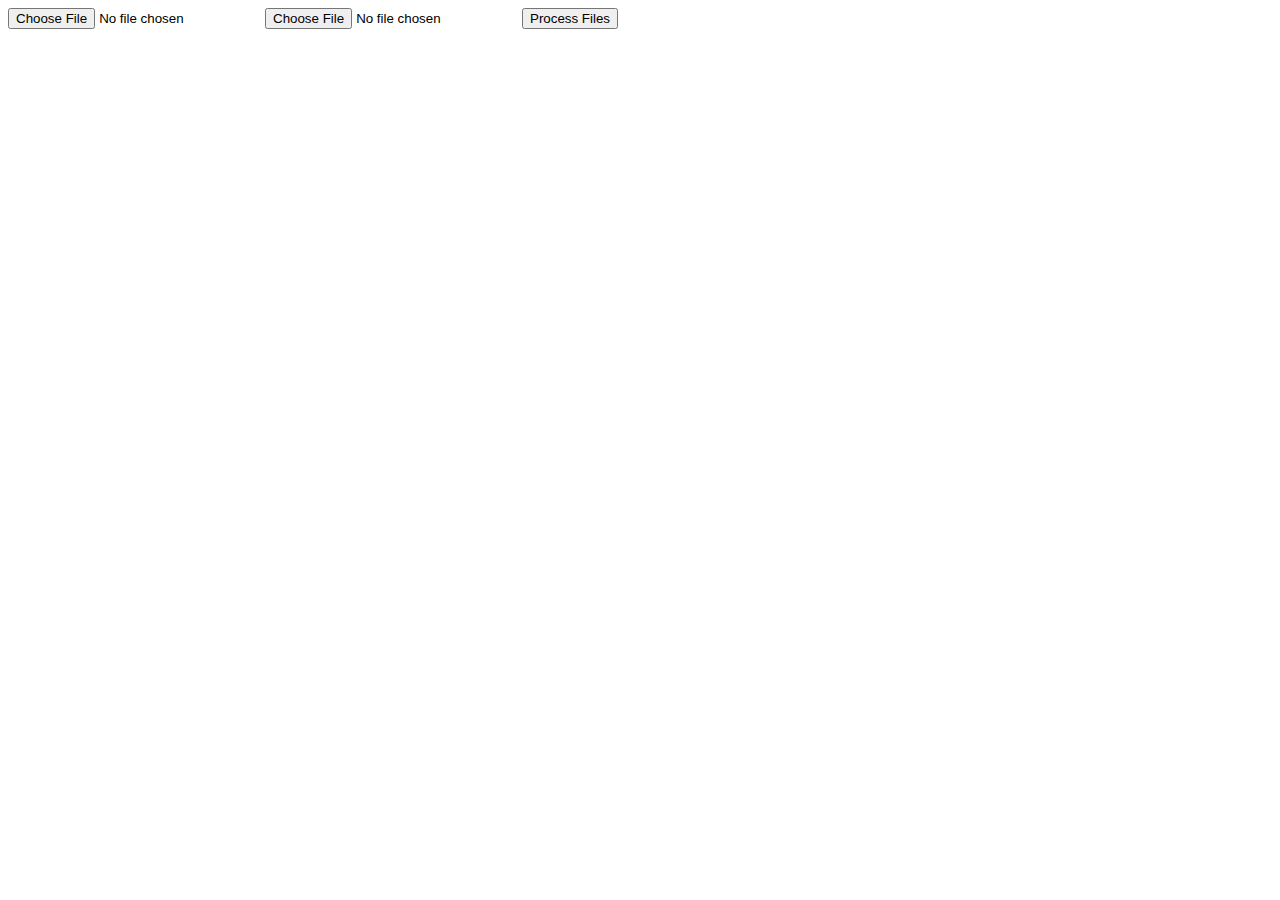
==== chat/index.html @ ee3c66b3 "5th commit" ====
<!DOCTYPE html>
<html lang="en">
<head>
    <meta charset="UTF-8">
    <meta name="viewport" content="width=device-width, initial-scale=1.0">
    <title>Two-Pass Assembler</title>
</head>
<body>

<!-- Input and Output Elements -->
<input type="file" id="inputFile" accept=".txt">
<input type="file" id="optabFile" accept=".txt">
<button id="processButton">Process Files</button>

<!-- Output Div -->
<div id="output" style="white-space: pre-wrap; margin-top: 20px;"></div>

<script>
// Function to read file content
function readFile(file) {
    return new Promise((resolve, reject) => {
        const reader = new FileReader();
        reader.onload = () => resolve(reader.result);
        reader.onerror = reject;
        reader.readAsText(file);
    });
}

// Main function to process input and optab files
async function processFiles() {
    const inputFile = document.getElementById('inputFile').files[0];
    const optabFile = document.getElementById('optabFile').files[0];

    if (!inputFile || !optabFile) {
        document.getElementById('output').textContent = 'Please upload both input and optab files!';
        return;
    }

    try {
        // Reading file contents
        const inputContent = await readFile(inputFile);
        const optabContent = await readFile(optabFile);

        // Process Pass 1 and Pass 2
        const output = runPass1AndPass2(inputContent, optabContent);

        // Display output
        document.getElementById('output').textContent = output;

    } catch (err) {
        console.error('Error reading files:', err);
        document.getElementById('output').textContent = 'Error processing files!';
    }
}

// Function to run Pass 1 and Pass 2
function runPass1AndPass2(inputContent, optabContent) {
    // Parse OPTAB into a dictionary
    const optab = {};
    optabContent.split('\n').forEach(line => {
        const [mnemonic, opcode] = line.trim().split(/\s+/);
        if (mnemonic && opcode) {
            optab[mnemonic] = opcode;
        }
    });

    // Initialize variables for Pass 1
    const lines = inputContent.split('\n');
    const symbolTable = {};
    let locationCounter = 0;
    const startAddress = parseInt(lines[0].split(/\s+/)[2], 16); // Get the start address from 'START'
    locationCounter = startAddress;

    // Pass 1: Build symbol table and track addresses
    const intermediateCode = [];
    lines.forEach(line => {
        const parts = line.trim().split(/\s+/);

        if (parts.length === 4) {
            const [address, label, instruction, operand] = parts;

            // Handle labels
            if (label !== '-') {
                symbolTable[label] = locationCounter.toString(16).toUpperCase();
            }

            // Add to intermediate code (address, instruction, operand)
            intermediateCode.push({ address, instruction, operand });

            // Update location counter based on the instruction type
            if (optab[instruction]) {
                locationCounter += 3; // Assume 3 bytes for instructions
            } else if (instruction === 'BYTE') {
                locationCounter += operand.length - 3; // For BYTE
            } else if (instruction === 'WORD') {
                locationCounter += 3;
            } else if (instruction === 'RESB') {
                locationCounter += parseInt(operand, 10);
            } else if (instruction === 'RESW') {
                locationCounter += 3 * parseInt(operand, 10);
            }
        }
    });

    // Pass 2: Generate machine code using OPTAB and symbol table
    let machineCode = 'Pass 2 Output:\n';
    intermediateCode.forEach(line => {
        const { address, instruction, operand } = line;
        let opcode = optab[instruction] || '';
        let operandAddress = symbolTable[operand] || operand || '';

        if (instruction === 'BYTE') {
            const byteValue = operand.slice(2, -1); // Extract byte content
            machineCode += `${address} ${byteValue}\n`;
        } else if (instruction === 'WORD') {
            const wordValue = parseInt(operand, 10).toString(16).padStart(6, '0').toUpperCase();
            machineCode += `${address} ${wordValue}\n`;
        } else if (opcode) {
            machineCode += `${address} ${opcode} ${operandAddress}\n`;
        }
    });

    // Output symbol table and machine code
    let output = 'Pass 1 Symbol Table:\n';
    for (const [label, address] of Object.entries(symbolTable)) {
        output += `${label}: ${address}\n`;
    }

    output += '\n' + machineCode;
    return output;
}

// Add event listener to process button
document.getElementById('processButton').addEventListener('click', processFiles);
</script>

</body>
</html>
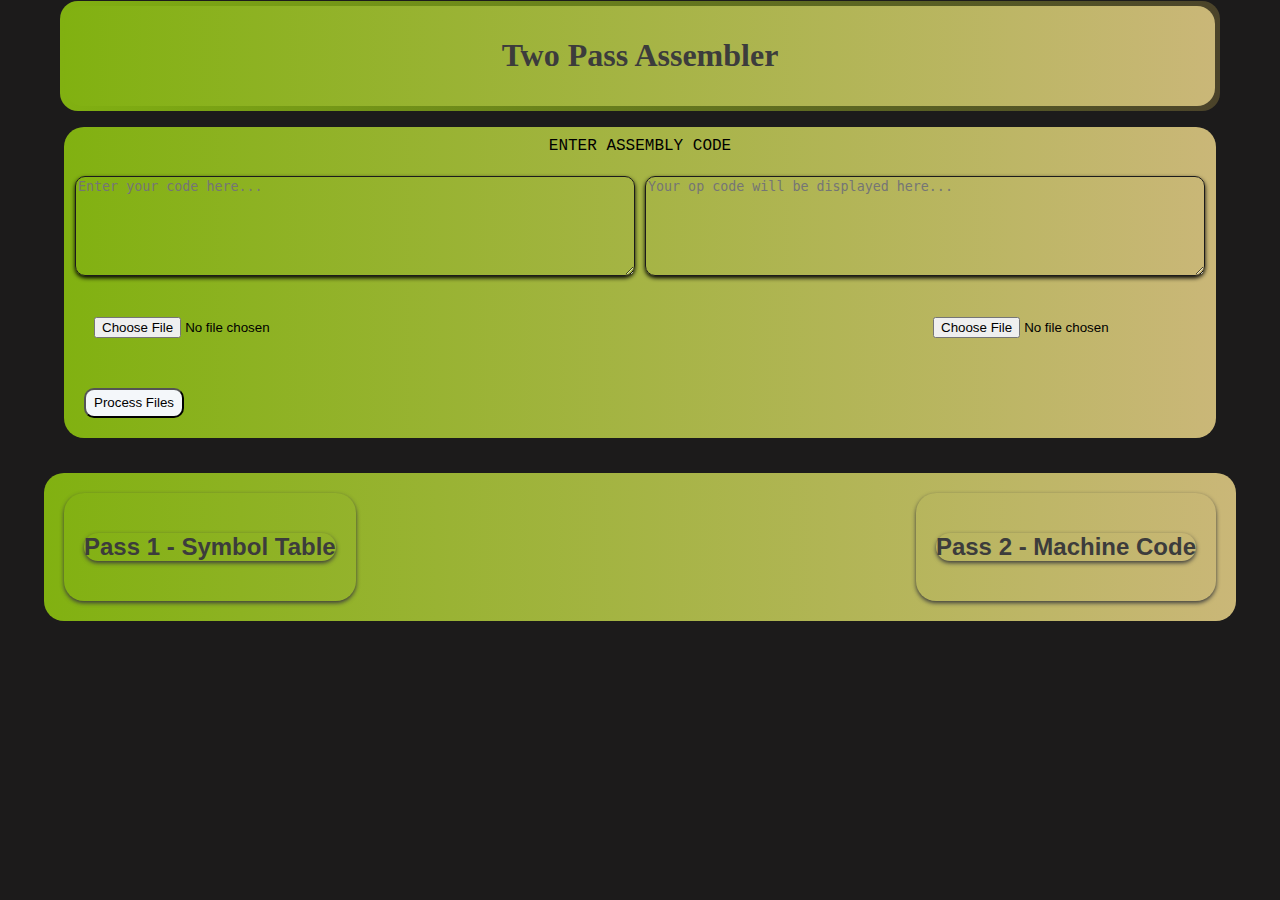
==== commit 34a784ba: "4" ====
--- a/chat/index.html
+++ b/chat/index.html
@@ -1,138 +1,71 @@
 <!DOCTYPE html>
 <html lang="en">
+
 <head>
     <meta charset="UTF-8">
     <meta name="viewport" content="width=device-width, initial-scale=1.0">
-    <title>Two-Pass Assembler</title>
+    <title>Two Pass Assembler</title>
+    <link rel="stylesheet" href="style.css"/>
 </head>
+
 <body>
+<nav class="navbar">
+    <div id="head">
+        <div id="name">
+            <h1 id="abc">Two Pass Assembler</h1>
+        </div>
+    </div>       
+</nav>
+<div id="main">
+    <div id="entery"> 
+        <label style="padding: 10px; text-align: center; display: block; font-family: Courier, monospace;">
+            ENTER ASSEMBLY CODE
+        </label>
+        
+        <div class="assembly">  
+            <textarea id="textarea1" placeholder="Enter your code here..."></textarea>
+            <textarea id="textarea2" placeholder="Your op code will be displayed here..."></textarea>
+        </div>
+       
+        <div id="choosefile">
+            <div id="c1">
+                <input type="file" accept=".txt" id="inputFile" placeholder="Input File">
+            </div>
+            
+            <div id="c1">
+                <input type="file" accept=".txt" id="optabFile" placeholder="Optab File">
+            </div>
+           
+        </div>
+       
+        <div class="buttonfirst">
+            <button id="button1">Process Files</button>
+        </div>
+    </div>
+</div>
 
-<!-- Input and Output Elements -->
-<input type="file" id="inputFile" accept=".txt">
-<input type="file" id="optabFile" accept=".txt">
-<button id="processButton">Process Files</button>
 
-<!-- Output Div -->
-<div id="output" style="white-space: pre-wrap; margin-top: 20px;"></div>
+<div id="container">
+    <div id="output">
+        <div id="pass1Output" >
+            <div id="ppass">
+                <h2>Pass 1 - Symbol Table</h2>
+            </div>
+           
+            <pre id="symbolTable"></pre>
+        </div>
+        <div id="pass2Output">
+            <div id="ppass">
+                <h2>Pass 2 - Machine Code</h2>
+            </div>
+            
+            <pre id="machineCode"></pre>
+        </div>
+    </div>
+</div>
 
-<script>
-// Function to read file content
-function readFile(file) {
-    return new Promise((resolve, reject) => {
-        const reader = new FileReader();
-        reader.onload = () => resolve(reader.result);
-        reader.onerror = reject;
-        reader.readAsText(file);
-    });
-}
 
-// Main function to process input and optab files
-async function processFiles() {
-    const inputFile = document.getElementById('inputFile').files[0];
-    const optabFile = document.getElementById('optabFile').files[0];
-
-    if (!inputFile || !optabFile) {
-        document.getElementById('output').textContent = 'Please upload both input and optab files!';
-        return;
-    }
-
-    try {
-        // Reading file contents
-        const inputContent = await readFile(inputFile);
-        const optabContent = await readFile(optabFile);
-
-        // Process Pass 1 and Pass 2
-        const output = runPass1AndPass2(inputContent, optabContent);
-
-        // Display output
-        document.getElementById('output').textContent = output;
-
-    } catch (err) {
-        console.error('Error reading files:', err);
-        document.getElementById('output').textContent = 'Error processing files!';
-    }
-}
-
-// Function to run Pass 1 and Pass 2
-function runPass1AndPass2(inputContent, optabContent) {
-    // Parse OPTAB into a dictionary
-    const optab = {};
-    optabContent.split('\n').forEach(line => {
-        const [mnemonic, opcode] = line.trim().split(/\s+/);
-        if (mnemonic && opcode) {
-            optab[mnemonic] = opcode;
-        }
-    });
-
-    // Initialize variables for Pass 1
-    const lines = inputContent.split('\n');
-    const symbolTable = {};
-    let locationCounter = 0;
-    const startAddress = parseInt(lines[0].split(/\s+/)[2], 16); // Get the start address from 'START'
-    locationCounter = startAddress;
-
-    // Pass 1: Build symbol table and track addresses
-    const intermediateCode = [];
-    lines.forEach(line => {
-        const parts = line.trim().split(/\s+/);
-
-        if (parts.length === 4) {
-            const [address, label, instruction, operand] = parts;
-
-            // Handle labels
-            if (label !== '-') {
-                symbolTable[label] = locationCounter.toString(16).toUpperCase();
-            }
-
-            // Add to intermediate code (address, instruction, operand)
-            intermediateCode.push({ address, instruction, operand });
-
-            // Update location counter based on the instruction type
-            if (optab[instruction]) {
-                locationCounter += 3; // Assume 3 bytes for instructions
-            } else if (instruction === 'BYTE') {
-                locationCounter += operand.length - 3; // For BYTE
-            } else if (instruction === 'WORD') {
-                locationCounter += 3;
-            } else if (instruction === 'RESB') {
-                locationCounter += parseInt(operand, 10);
-            } else if (instruction === 'RESW') {
-                locationCounter += 3 * parseInt(operand, 10);
-            }
-        }
-    });
-
-    // Pass 2: Generate machine code using OPTAB and symbol table
-    let machineCode = 'Pass 2 Output:\n';
-    intermediateCode.forEach(line => {
-        const { address, instruction, operand } = line;
-        let opcode = optab[instruction] || '';
-        let operandAddress = symbolTable[operand] || operand || '';
-
-        if (instruction === 'BYTE') {
-            const byteValue = operand.slice(2, -1); // Extract byte content
-            machineCode += `${address} ${byteValue}\n`;
-        } else if (instruction === 'WORD') {
-            const wordValue = parseInt(operand, 10).toString(16).padStart(6, '0').toUpperCase();
-            machineCode += `${address} ${wordValue}\n`;
-        } else if (opcode) {
-            machineCode += `${address} ${opcode} ${operandAddress}\n`;
-        }
-    });
-
-    // Output symbol table and machine code
-    let output = 'Pass 1 Symbol Table:\n';
-    for (const [label, address] of Object.entries(symbolTable)) {
-        output += `${label}: ${address}\n`;
-    }
-
-    output += '\n' + machineCode;
-    return output;
-}
-
-// Add event listener to process button
-document.getElementById('processButton').addEventListener('click', processFiles);
-</script>
+<script src="main.js"></script>
 
 </body>
 </html>--- a/chat/style.css
+++ b/chat/style.css
@@ -0,0 +1,169 @@
+body {
+    margin: 0;
+    font-family: "Montserrat", sans-serif;
+    background-color: #1c1b1b;
+    display: flex;
+  flex-direction: column;
+  }
+  #head{
+    font-family: Cambria, Cochin,  'Times New Roman', serif;
+    background:linear-gradient(to left,rgb(75, 67, 42) ,rgb(129, 177, 17));
+    text-align: center;
+    padding: 5px;
+    border-radius: 18px;
+    justify-content: center;
+    width: 90%;
+    
+
+  }
+  #abc{
+    color: rgb(60, 60, 60);
+  }
+  #entery{
+    margin: 15px;
+    border-radius: 20px;
+    text-align: auto;
+    width: 90%;
+    background:linear-gradient(to left,rgb(202, 183, 120) ,rgb(129, 177, 17));
+  }
+  .navbar{
+    padding: 1px;
+    box-sizing: border-box;
+    box-shadow: 30px;
+    text-align: center;
+    justify-content: center;
+    position: relative;
+    display: flex;
+
+
+  }
+  label{
+    padding: 10px;
+  }
+  .assembly{
+    padding: 10px;
+    margin: 1px;
+    display:flex;
+    gap: 10px;
+    justify-content: space-between;
+  }
+  #textarea1{
+    flex:1;
+    border-radius: 10px;
+    box-sizing: border-box;
+    box-shadow: 0px 2px 4px;
+    height: 100px;
+    background-color:transparent;
+   border-width: 1px;
+   border-color: #1c1b1b;
+  }
+  #textarea2{
+    flex:1;
+    border-radius: 10px;
+    height: 100px;
+    box-sizing: border-box;
+    box-shadow: 0px 2px 4px;
+   background-color:transparent;
+   border-width: 1px;
+   border-color: #1c1b1b;
+   
+  }
+  #textarea1:hover{
+    background-color: rgb(212, 212, 212);
+    box-shadow: 8px 12px 15px;
+  }
+  #textarea2:hover{
+    background-color: rgb(216, 209, 209);
+    box-shadow: 8px 12px 15px;
+  }
+  .buttonfirst{
+    margin: 10px;
+    padding: 10px;
+
+  }
+  #button1{
+    width: 100px;
+    height: 30px;
+    border-radius: 10px;
+    background-color: rgb(244, 247, 250);
+  }
+  #button1:hover{
+    box-shadow: 0px 2px 4px;;
+  }
+  #name{
+    height:auto;
+    width: auto;
+    padding: 10px;
+    border-radius:18px ;
+    background:linear-gradient(to left,rgb(202, 183, 120) ,rgb(129, 177, 17));
+    margin: auto;
+  }
+  
+  #output{
+    display: flex;
+    align-items: center;
+    justify-content: space-between;
+    margin-top: 20px;
+     border-radius: 20px;
+     background:linear-gradient(to left,rgb(202, 183, 120) ,rgb(129, 177, 17));
+     padding: 20px;
+      color: rgb(60, 60, 60);
+    width: 90%;
+
+  }
+  #choosefile{
+    display: flex;
+    align-items: flex-end;
+    grid-area: 20px;
+    padding: 20px;
+    justify-content: space-between;
+    
+    
+  }
+  #c1{
+    padding: 10px;
+
+  }
+  #container{
+    display: flex;
+    justify-content: center;
+    
+  }
+#pass2Output{
+  padding: 20px;
+  text-align:center;
+  border-width: 1px;
+  box-sizing: border-box;
+    box-shadow: 0px 2px 4px;
+   border-color: #1c1b1b;
+   border-radius: 20px;
+
+}
+#pass1Output{
+  padding: 20px;
+  text-align:center;
+  border-width: 1px;
+  box-sizing: border-box;
+    box-shadow: 0px 2px 4px;
+   border-color: #1c1b1b;
+   border-radius: 20px;
+}
+@media (max-width: 600px) {
+  #head {
+    width: 100%;
+    padding: 10px;
+    border-radius: 0;
+  }
+}
+#main{
+  display: flex;
+  justify-content: center;
+}
+#ppass{
+  border-width: 1px;
+  box-sizing: border-box;
+    box-shadow: 0px 2px 4px;
+   border-color: #1c1b1b;
+   border-radius: 20px;
+ 
+}
